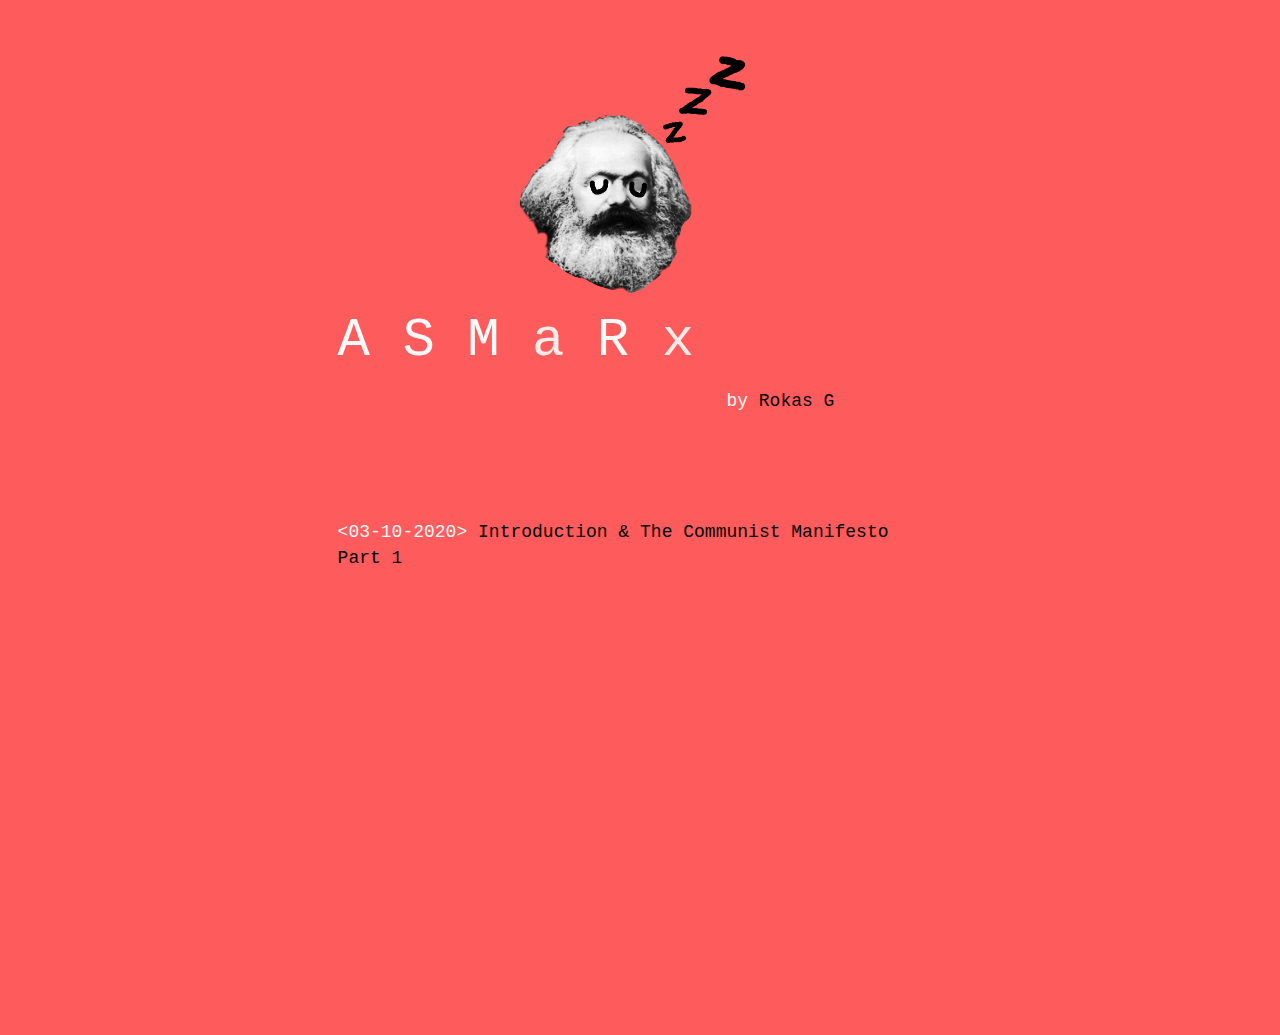
==== index.html @ 908c1c27 "first episode" ====
<html class="html_blog">

<head>
    <title>A S M a R x</title>
    <link rel="shortcut icon" type="image/x-icon" href="favicon.ico">
    <link rel="stylesheet" href="https://use.fontawesome.com/releases/v5.8.1/css/all.css" integrity="sha384-50oBUHEmvpQ+1lW4y57PTFmhCaXp0ML5d60M1M7uH2+nqUivzIebhndOJK28anvf" crossorigin="anonymous">
        <!-- <link rel="stylesheet" type="text/css" href="main.css"/> -->

        <link rel="icon" type="image/png" href="asmarx/favicon.png"/>

        <meta name="viewport" content="width=device-width, initial-scale=1">
        <link rel="stylesheet" type="text/css" media="screen" href="retro.css"/>
        <link rel="stylesheet" type="text/css" media="screen" href="asmarx.css"/>
        <!-- fe5c5c -->
        <!-- <link rel="stylesheet" type="text/css" media="screen" href="blog.css"/> -->

</head>


<body>

                <div class="centered">

                    <div>
                    <div class="marxparent">
                        <img class="marximg head" src="asmarx/head.png" />
                        <img class="marximg z" src="asmarx/z.png" />
                        <img class="marximg zz" src="asmarx/zz.png" />
                        <img class="marximg zzz" src="asmarx/zzz.png" />
                    </div>
                    </div>
  
                    <h4 class="title-blog">A S M <span class="subtle">a</span> R <span class="subtle">x</span></h4>
                    <div class="subtitle-blog">by <a href="/">Rokas G</a>&nbsp;
                        <a href="https://github.com/Roxerg"><i class="fab fa-github-alt"></i></a>
                        <a href="https://twitter.com/roxerg1/"><i class="fab fa-twitter"></i></a>
                        <a href="mailto:rokasgudavicius@gmail.com"><i class="fas fa-envelope"></i></a></div>
                    <br>
                    <br>
                    <br>
                    <br>
                    <div id="entries">
                        <div class="txt"> 
                            <03-10-2020> <a href="episodes/1.html">Introduction & The Communist Manifesto Part 1</a>
                        <br>
                        </div>
                    </div>


                </div>

        

</body>





</html>

<script>
    let posts = [
        {
            filters: [""],
            filename: "justwrite",
            date:  "31-08-2020",
            title: ""
        },
    ]



</script>
---- retro.css ----
/* CUSTOM */
.centerimg {
    max-width: 20em;
    max-height: 30em;
    align-items: center;
    align-self: center;
    display: block;
    margin-left: auto;
    margin-right: auto;
  
}
/* CUSTOM END */


pre,
code {
  font-family: Menlo, Monaco, "Courier New", monospace;
}

pre {
  padding: .5rem;
  line-height: 1.25;
  overflow-x: scroll;
}

@media print {
  *,
  *:before,
  *:after {
    background: transparent !important;
    color: #000 !important;
    box-shadow: none !important;
    text-shadow: none !important;
  }

  a,
  a:visited {
    text-decoration: underline;
  }

  a[href]:after {
    content: " (" attr(href) ")";
  }

  abbr[title]:after {
    content: " (" attr(title) ")";
  }

  a[href^="#"]:after,
  a[href^="javascript:"]:after {
    content: "";
  }

  pre,
  blockquote {
    border: 1px solid #999;
    page-break-inside: avoid;
  }

  thead {
    display: table-header-group;
  }

  tr,
  img {
    page-break-inside: avoid;
  }

  img {
    max-width: 100% !important;
  }

  p,
  h2,
  h3 {
    orphans: 3;
    widows: 3;
  }

  h2,
  h3 {
    page-break-after: avoid;
  }
}

a,
a:visited {
  color: orangered;
  text-decoration: none;
}

a:hover,
a:focus,
a:active {
  color: orange;
}

.retro-no-decoration {
  text-decoration: none;
}

html {
  font-size: 12px;
}

@media screen and (min-width: 32rem) and (max-width: 48rem) {
  html {
    font-size: 15px;
  }
}

@media screen and (min-width: 48rem) {
  html {
    font-size: 16px;
  }
}

body {
  line-height: 1.85;
}

p,
.retro-p {
  font-size: 1rem;
  margin-bottom: 1.3rem;
}

h1,
.retro-h1,
h2,
.retro-h2,
h3,
.retro-h3,
h4,
.retro-h4 {
  margin: 1.414rem 0 .5rem;
  font-weight: inherit;
  line-height: 1.42;
}

h1,
.retro-h1 {
  margin-top: 0;
  font-size: 3.998rem;
}

h2,
.retro-h2 {
  font-size: 2.827rem;
}

h3,
.retro-h3 {
  font-size: 1.999rem;
}

h4,
.retro-h4 {
  font-size: 1.414rem;
}

h5,
.retro-h5 {
  font-size: 1.121rem;
}

h6,
.retro-h6 {
  font-size: .88rem;
}

small,
.retro-small {
  font-size: .707em;
}

/* https://github.com/mrmrs/fluidity */

img,
canvas,
iframe,
video,
svg,
select,
textarea {
  max-width: 100%;
}

html,
body {
  background-color: #222;
  min-height: 100%;
}

html {
  font-size: 18px;
}

body {
  color: #fafafa;
  font-family: "Courier New";
  line-height: 1.45;
  margin: 6rem auto 1rem;
  max-width: 48rem;
  padding: .25rem;
}

pre {
  background-color: #333;
}

blockquote {
  border-left: 3px solid orange;
  padding-left: 1rem;
}

.centered {
  margin: auto;
  width: 70%;
  padding: 10px;
}

#date {
  color: gray;
}

#return {
  margin: auto;
  width: 30%;
}

#copyright {
  margin: auto;
  width: 5%;
}


@media screen and (max-width: 480px) {
   /* styles for mobile browsers smaller than 480px; (iPhone) */

  .centered {
    width: 100%;
  }

  #return {
    width: 100%;
  }

}
---- asmarx.css ----
a,
a:visited {
  color: black;
  text-decoration: none;
}

a:hover,
a:focus,
a:active {
  color: black;
}

pre {
    background-color: #fe5c5c;
  }


  html,
  body {
    background-color: #fe5c5c;
    min-height: 100%;
  }

.title-blog {
    margin-left: auto;
    
    width: auto;
    font-size: 3em;
}

.subtitle-blog {
    margin-left: auto;
    width: 12em;
}

#entries {
    margin-right: auto;
    margin-left: auto;
    
}

.subtle {
    opacity: 90%;
    animation: fading 15s ease-in-out ;
}

#date {
    color: white;
}

.marxparent {
    position: relative;
    top: -14em;
    left: 0;
    margin-bottom: 10em;
    margin-left: auto;
    margin-right: auto;
    width: 14em;
  }
.marximg {
    position: absolute;
    width: 14em;
    height: 14em;
}

.marximg-ep {
    position: absolute;
    width: 8em;
    height: 8em;
}
.ep {
    margin-bottom: 4em;
    top: -9em;
    width: 8em;
}

.z {
    transform: translatey(0px);
	animation: float 6s ease-in-out infinite;
}

.zz {
    transform: translatey(-2px);
	animation: float 5.3s ease-in-out infinite;
}

.zzz {
    transform: translatey(-3px);
	animation: float 5.5s ease-in-out infinite;
}

.head {
    transform: rotate(0deg);
	animation: bob 9.5s ease-in-out infinite;
}

@keyframes float {
	0% {
		
		transform: translatey(0px);
	}
	50% {
		
		transform: translatey(-20px);
	}
	100% {
		
		transform: translatey(0px);
	}
}

@keyframes bob {

    0% {
        transform: rotate(-5deg);
    }

    50% {
        transform: rotate(5deg);
    }

    100% {
        transform: rotate(-5deg);
    }
}

@keyframes fading {

    0% {
        opacity: 5%;
    }

    100% {
        opacity: 90%;
    }

}

audio {
    width: 100%;
    height: 2em;
}

#download {
    margin-top: 1em;
    font-size: 0.7em;
    width: 10%;
    margin-left: auto;
    margin-right: auto;
    color: black;
}
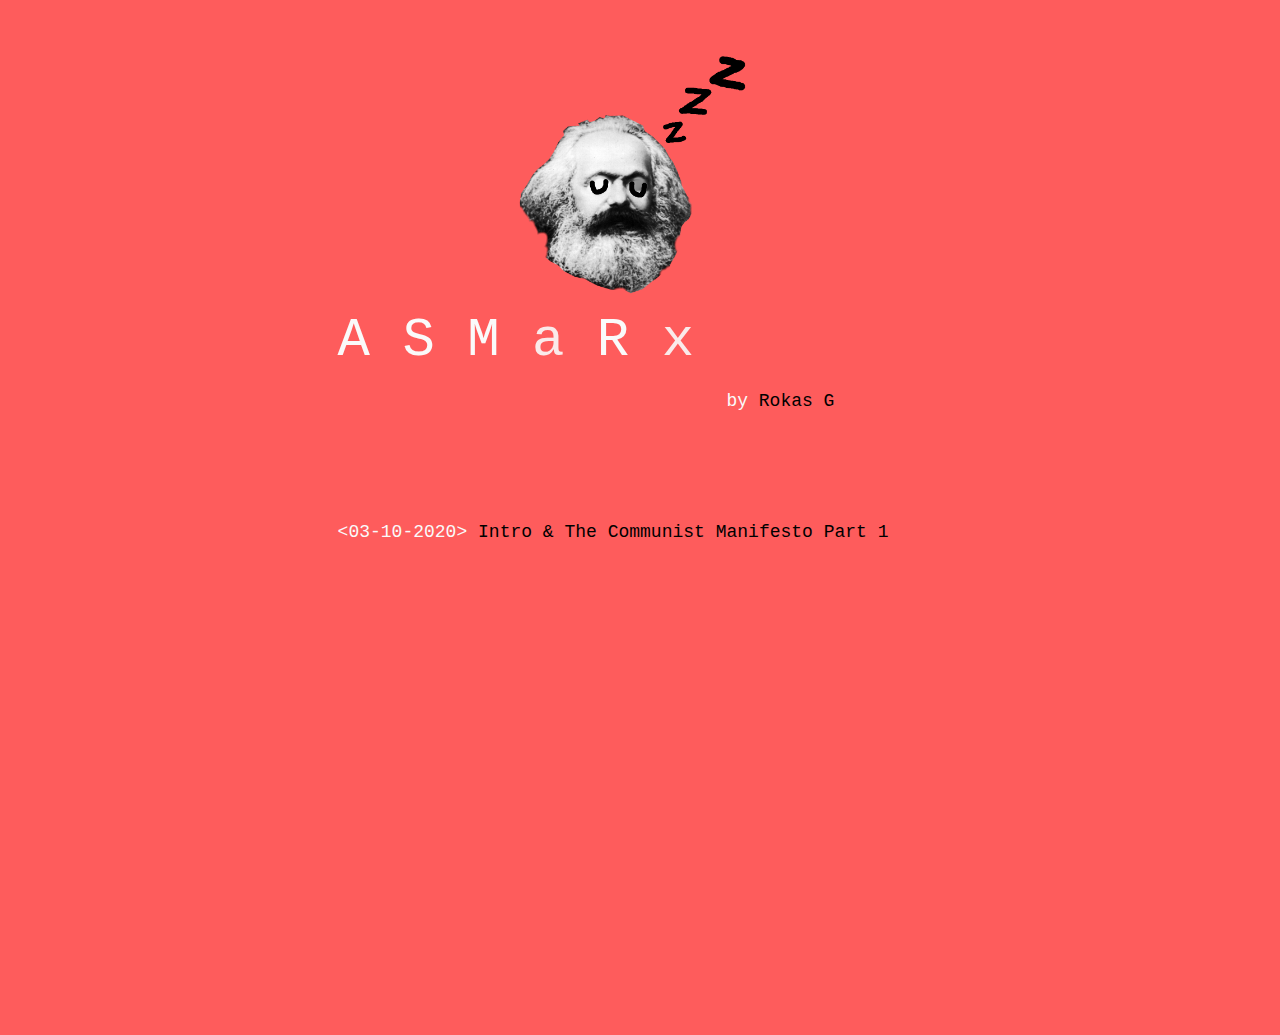
==== commit a4359314: "shortened title" ====
--- a/index.html
+++ b/index.html
@@ -41,7 +41,7 @@
                     <br>
                     <div id="entries">
                         <div class="txt"> 
-                            <03-10-2020> <a href="episodes/1.html">Introduction & The Communist Manifesto Part 1</a>
+                            <03-10-2020> <a href="episodes/1.html">Intro & The Communist Manifesto Part 1</a>
                         <br>
                         </div>
                     </div>
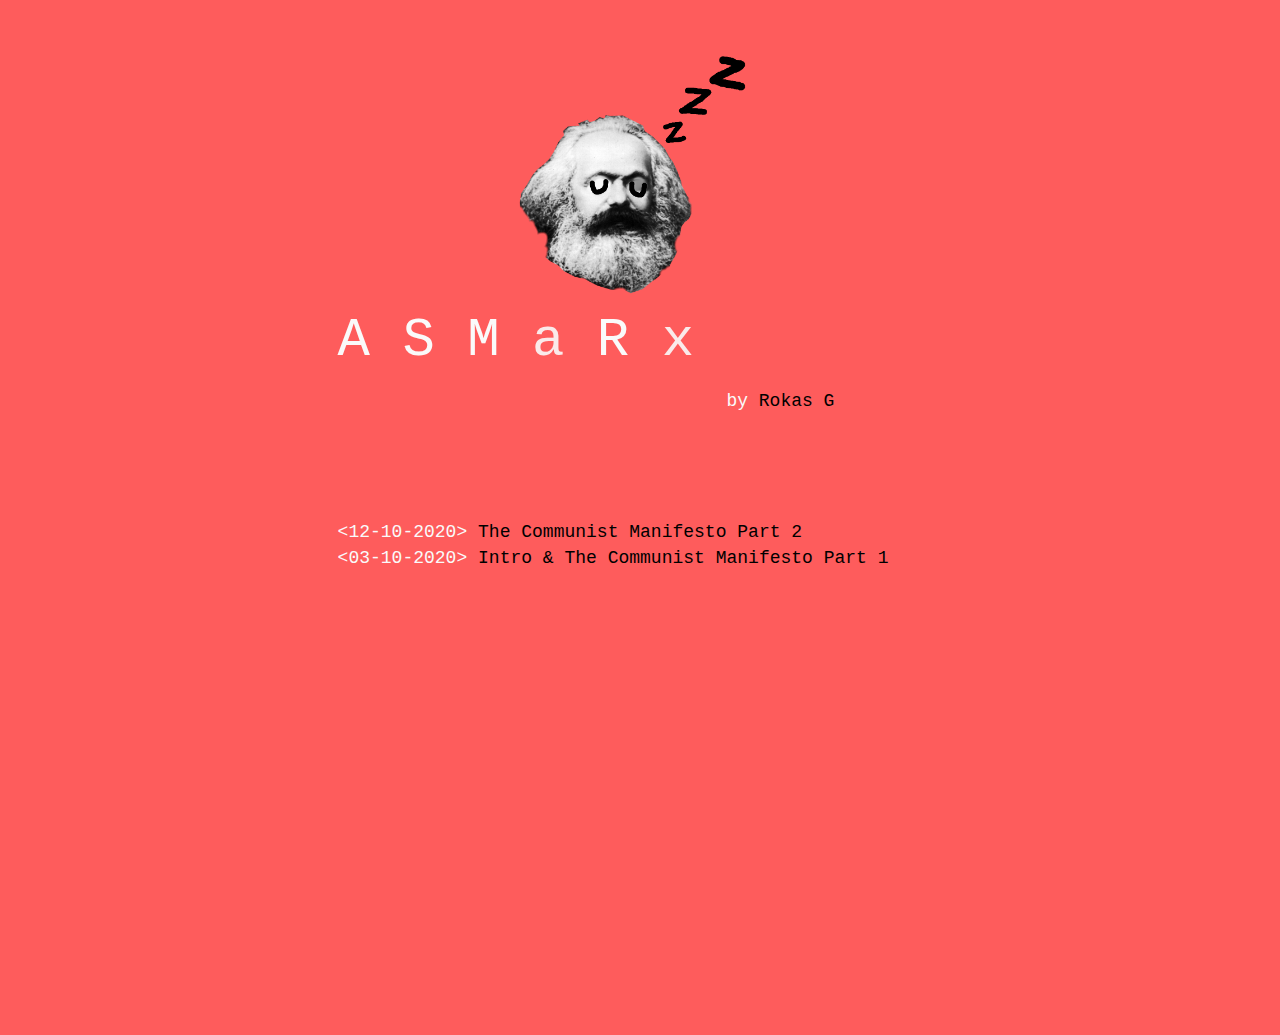
==== commit ec6ff733: "added page" ====
--- a/index.html
+++ b/index.html
@@ -34,13 +34,14 @@
                     <div class="subtitle-blog">by <a href="/">Rokas G</a>&nbsp;
                         <a href="https://github.com/Roxerg"><i class="fab fa-github-alt"></i></a>
                         <a href="https://twitter.com/roxerg1/"><i class="fab fa-twitter"></i></a>
-                        <a href="mailto:rokasgudavicius@gmail.com"><i class="fas fa-envelope"></i></a></div>
+                        <a href="mailto:contact@asmarx.xyz"><i class="fas fa-envelope"></i></a></div>
                     <br>
                     <br>
                     <br>
                     <br>
                     <div id="entries">
                         <div class="txt"> 
+                            <12-10-2020> <a href="episodes/2.html">The Communist Manifesto Part 2</a><br>
                             <03-10-2020> <a href="episodes/1.html">Intro & The Communist Manifesto Part 1</a>
                         <br>
                         </div>
--- a/asmarx.css
+++ b/asmarx.css
@@ -152,4 +152,12 @@
     margin-left: auto;
     margin-right: auto;
     color: black;
-}+}
+
+
+
+/* Christmas Special aka Kropotkin Variant styling */
+
+pre_kropotkin {
+    background-color: #91d693;
+  }
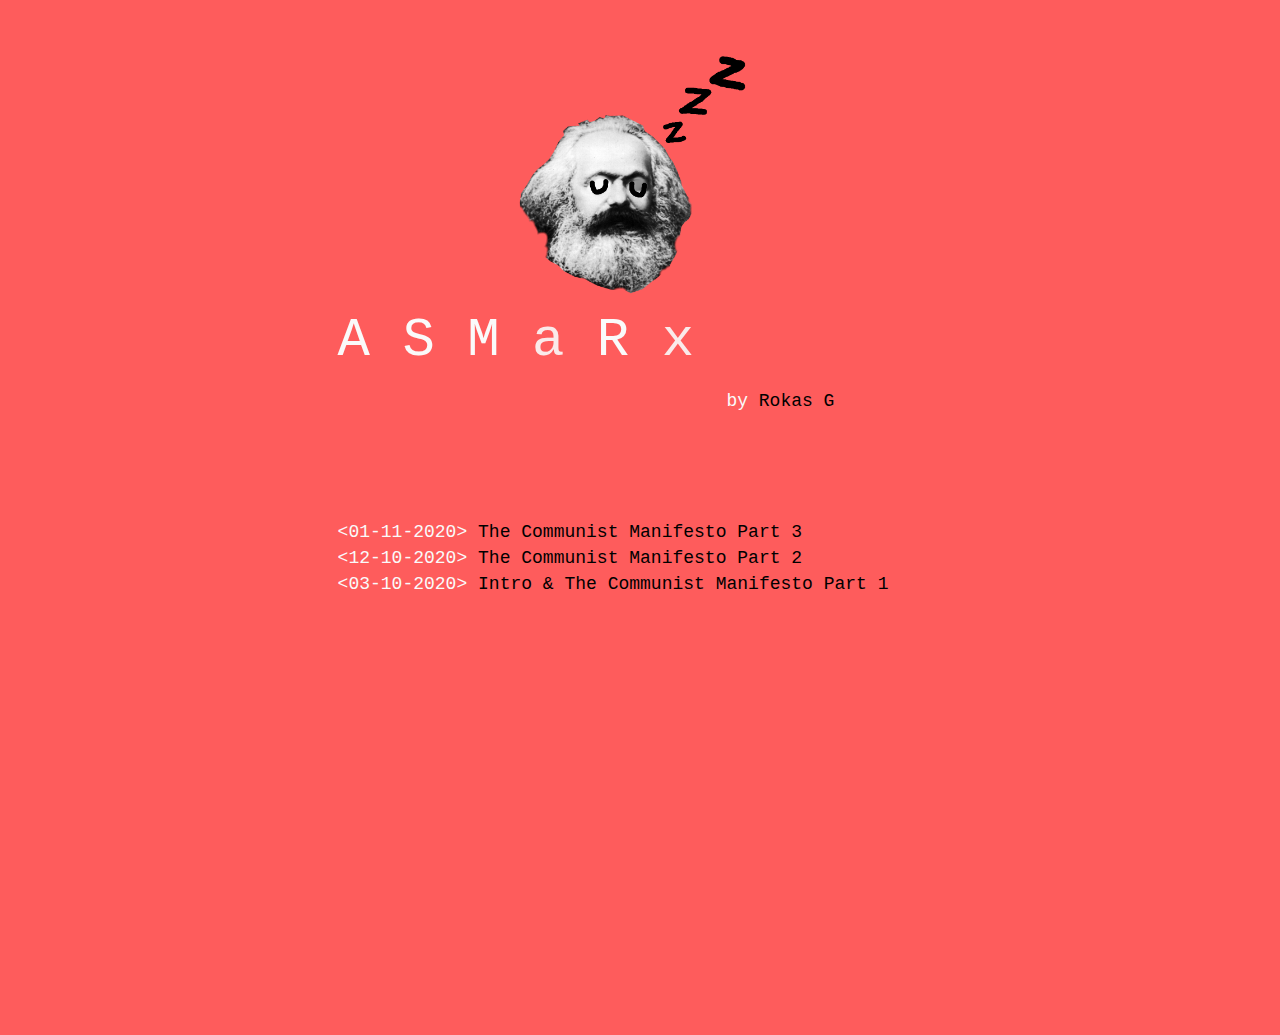
==== commit 3782b6cd: "added ep3" ====
--- a/index.html
+++ b/index.html
@@ -31,7 +31,7 @@
                     </div>
   
                     <h4 class="title-blog">A S M <span class="subtle">a</span> R <span class="subtle">x</span></h4>
-                    <div class="subtitle-blog">by <a href="/">Rokas G</a>&nbsp;
+                    <div class="subtitle-blog">by <a href="https://roxerg.github.io">Rokas G</a>&nbsp;
                         <a href="https://github.com/Roxerg"><i class="fab fa-github-alt"></i></a>
                         <a href="https://twitter.com/roxerg1/"><i class="fab fa-twitter"></i></a>
                         <a href="mailto:contact@asmarx.xyz"><i class="fas fa-envelope"></i></a></div>
@@ -41,6 +41,7 @@
                     <br>
                     <div id="entries">
                         <div class="txt"> 
+                            <01-11-2020> <a href="episodes/3.html">The Communist Manifesto Part 3</a><br>
                             <12-10-2020> <a href="episodes/2.html">The Communist Manifesto Part 2</a><br>
                             <03-10-2020> <a href="episodes/1.html">Intro & The Communist Manifesto Part 1</a>
                         <br>
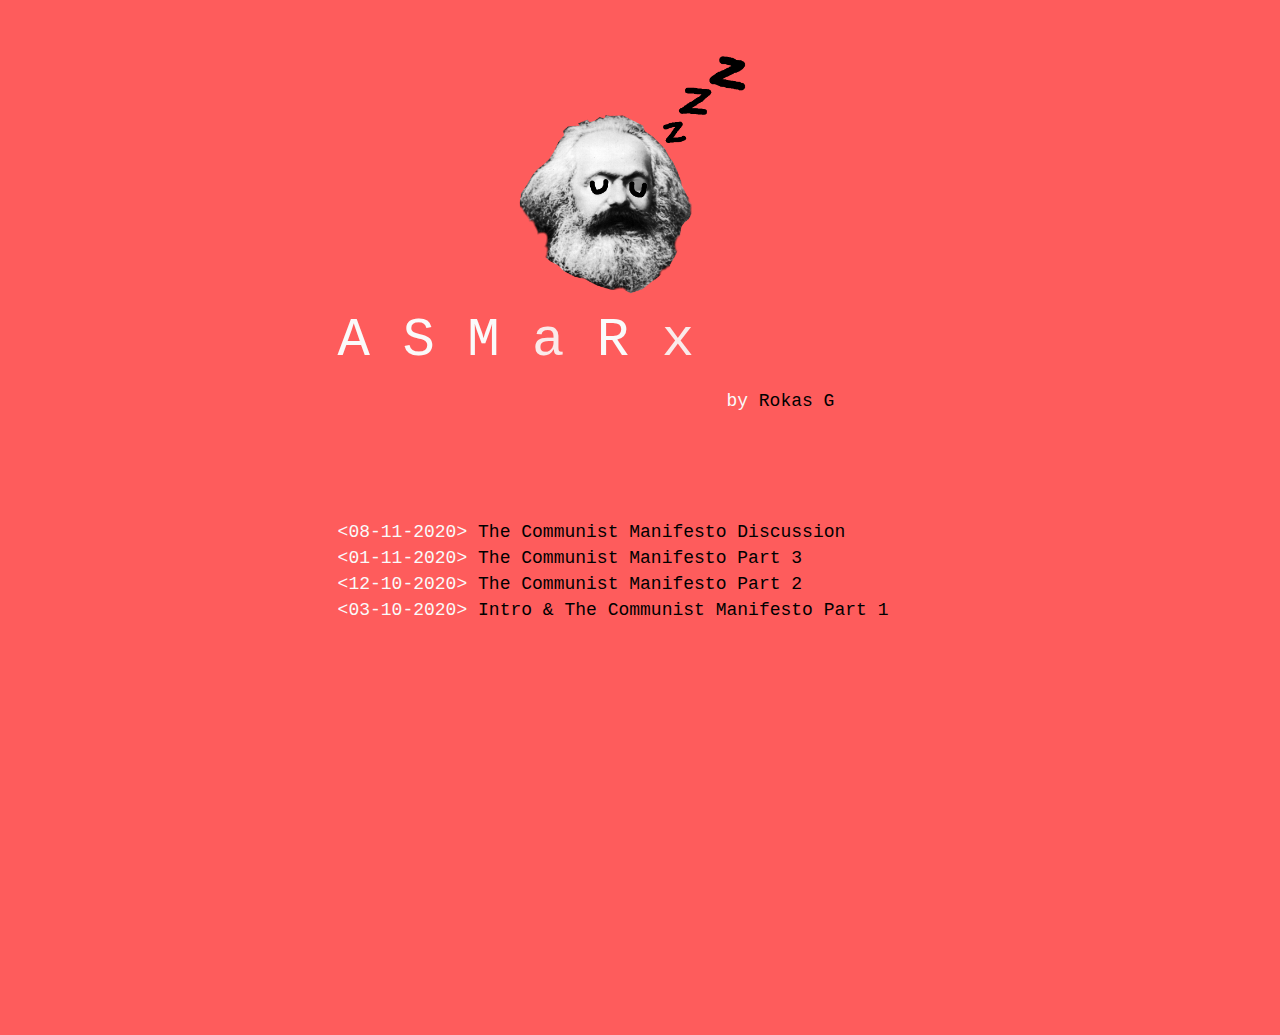
==== commit b27a8953: "fixed date and added to index" ====
--- a/index.html
+++ b/index.html
@@ -41,6 +41,7 @@
                     <br>
                     <div id="entries">
                         <div class="txt"> 
+                            <08-11-2020> <a href="episodes/4.html">The Communist Manifesto Discussion</a><br>
                             <01-11-2020> <a href="episodes/3.html">The Communist Manifesto Part 3</a><br>
                             <12-10-2020> <a href="episodes/2.html">The Communist Manifesto Part 2</a><br>
                             <03-10-2020> <a href="episodes/1.html">Intro & The Communist Manifesto Part 1</a>
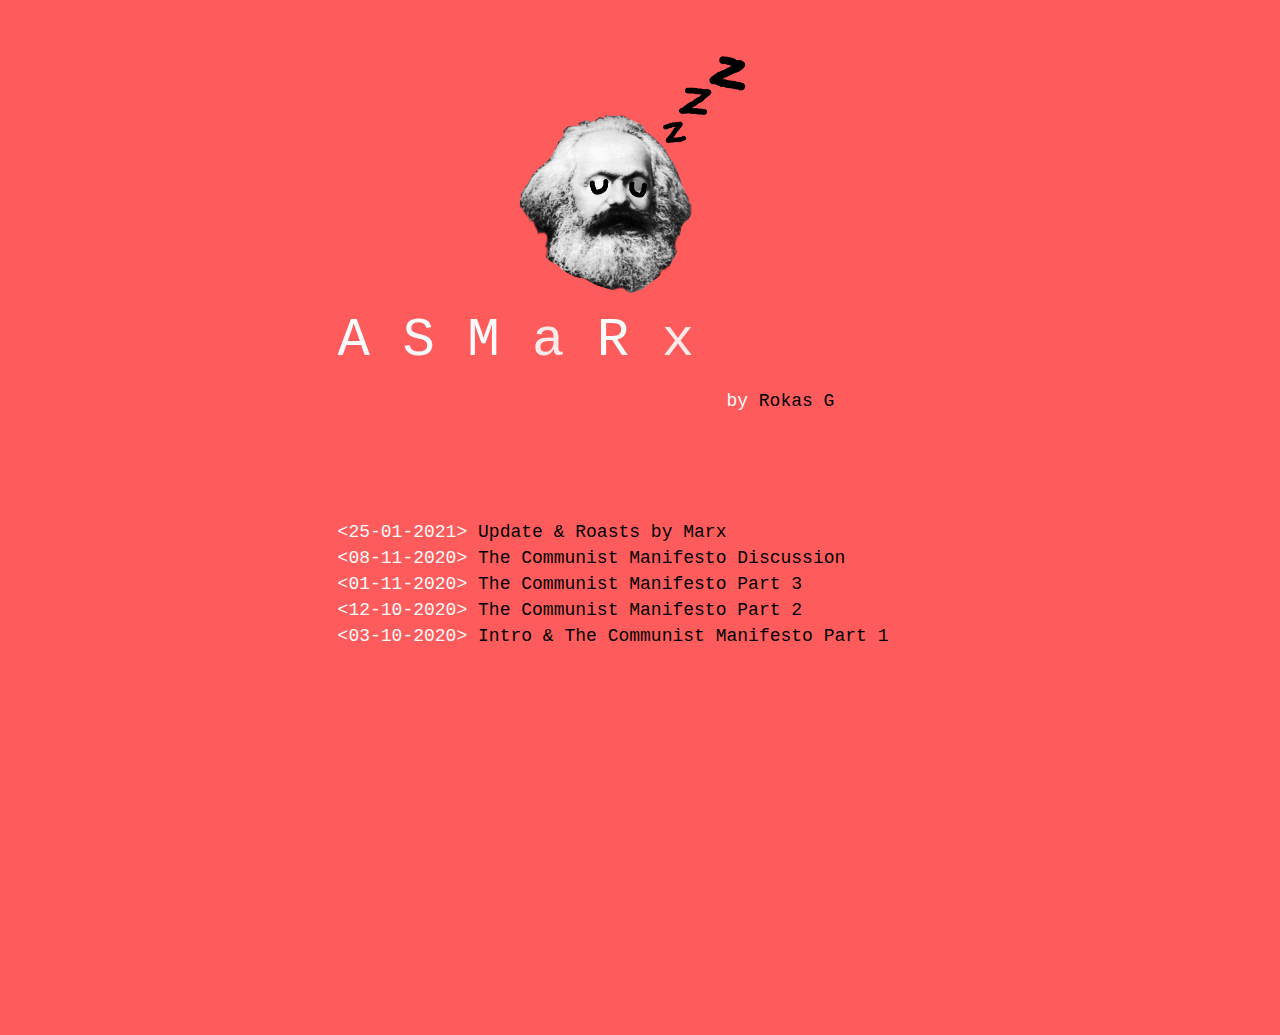
==== commit 27bb0852: "fixed date & added to index" ====
--- a/index.html
+++ b/index.html
@@ -41,6 +41,7 @@
                     <br>
                     <div id="entries">
                         <div class="txt"> 
+                            <25-01-2021> <a href="episodes/6.html">Update & Roasts by Marx</a><br>
                             <08-11-2020> <a href="episodes/4.html">The Communist Manifesto Discussion</a><br>
                             <01-11-2020> <a href="episodes/3.html">The Communist Manifesto Part 3</a><br>
                             <12-10-2020> <a href="episodes/2.html">The Communist Manifesto Part 2</a><br>
